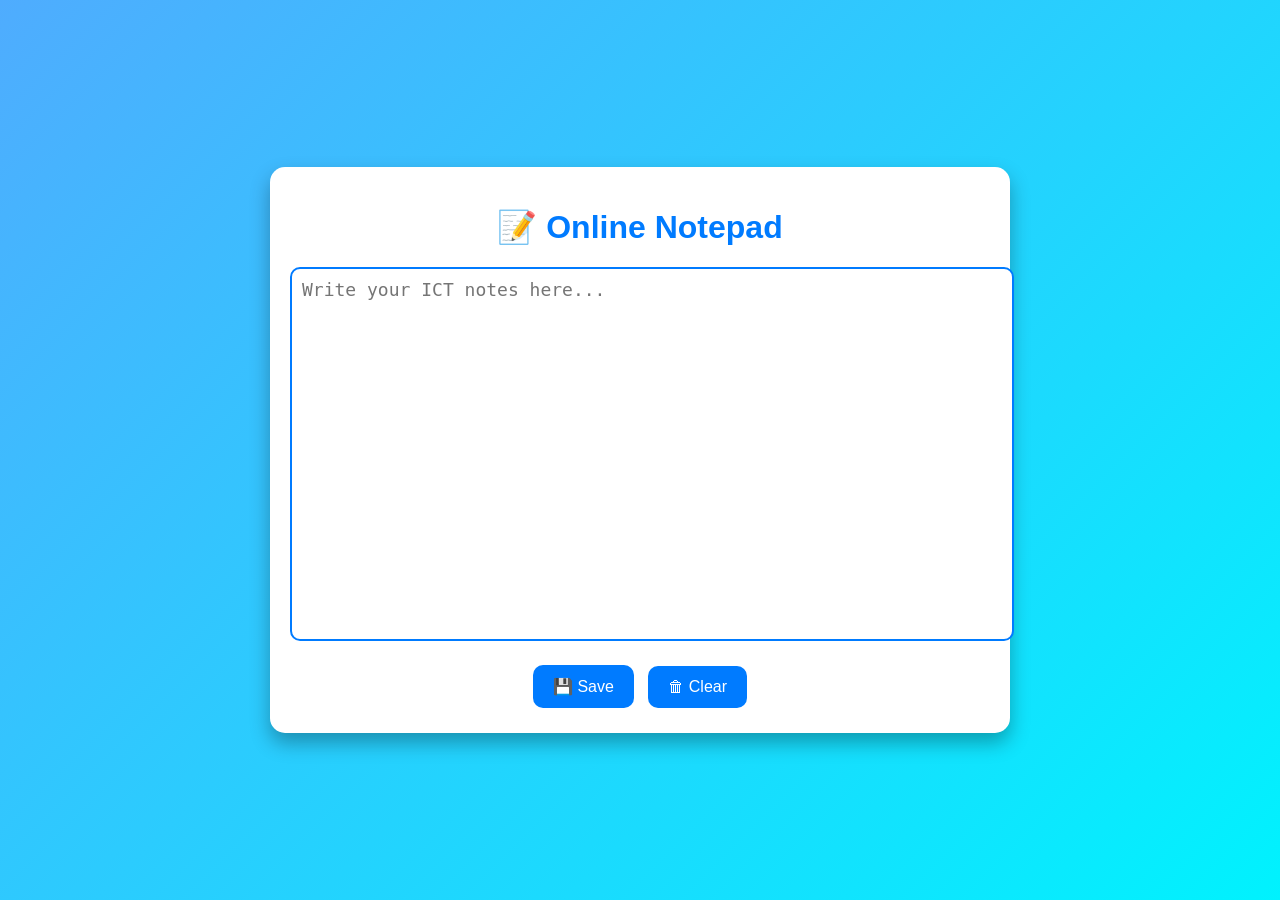
==== notepad.html @ 7fd89a6c "Create notepad.html" ====
<!DOCTYPE html>
<html lang="en">
<head>
<meta charset="UTF-8">
<meta name="viewport" content="width=device-width, initial-scale=1.0">
<title>Online Notepad</title>

<style>
body{
    margin:0;
    font-family:Arial,sans-serif;
    background:linear-gradient(135deg,#4facfe,#00f2fe);
    display:flex;
    justify-content:center;
    align-items:center;
    height:100vh;
}

.notepad{
    width:90%;
    max-width:700px;
    background:white;
    padding:20px;
    border-radius:15px;
    box-shadow:0 10px 20px rgba(0,0,0,0.3);
}

h1{
    text-align:center;
    color:#007bff;
}

textarea{
    width:100%;
    height:350px;
    padding:10px;
    font-size:18px;
    border:2px solid #007bff;
    border-radius:10px;
    resize:none;
}

.buttons{
    margin-top:15px;
    text-align:center;
}

button{
    padding:12px 20px;
    margin:5px;
    border:none;
    border-radius:10px;
    background:#007bff;
    color:white;
    font-size:16px;
    cursor:pointer;
}

button:hover{
    background:#0056b3;
}
</style>

</head>
<body>

<div class="notepad">

<h1>📝 Online Notepad</h1>

<textarea id="note" placeholder="Write your ICT notes here..."></textarea>

<div class="buttons">
<button onclick="saveNote()">💾 Save</button>
<button onclick="clearNote()">🗑 Clear</button>
</div>

</div>

<script>
const note=document.getElementById("note");

note.value=localStorage.getItem("ictNote") || "";

function saveNote(){
localStorage.setItem("ictNote",note.value);
alert("✅ Note Saved!");
}

function clearNote(){
note.value="";
localStorage.removeItem("ictNote");
}
</script>

</body>
  </html>
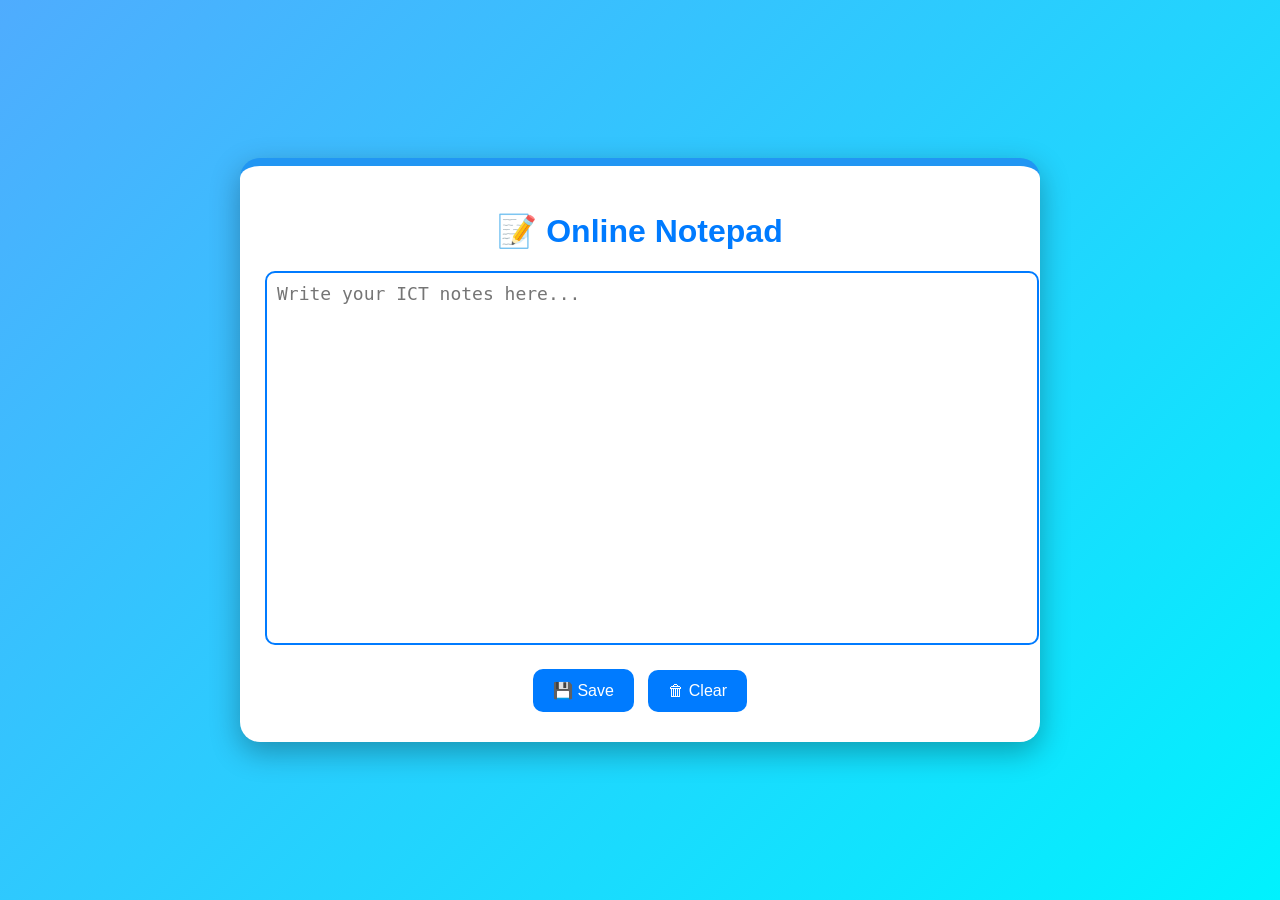
==== commit 9891fcc5: "Update notepad.html" ====
--- a/notepad.html
+++ b/notepad.html
@@ -18,11 +18,12 @@
 
 .notepad{
     width:90%;
-    max-width:700px;
+    max-width:750px;
     background:white;
-    padding:20px;
-    border-radius:15px;
-    box-shadow:0 10px 20px rgba(0,0,0,0.3);
+    padding:25px;
+    border-radius:20px;
+    box-shadow:0 10px 30px rgba(0,0,0,0.3);
+    border-top:8px solid #2196F3;
 }
 
 h1{
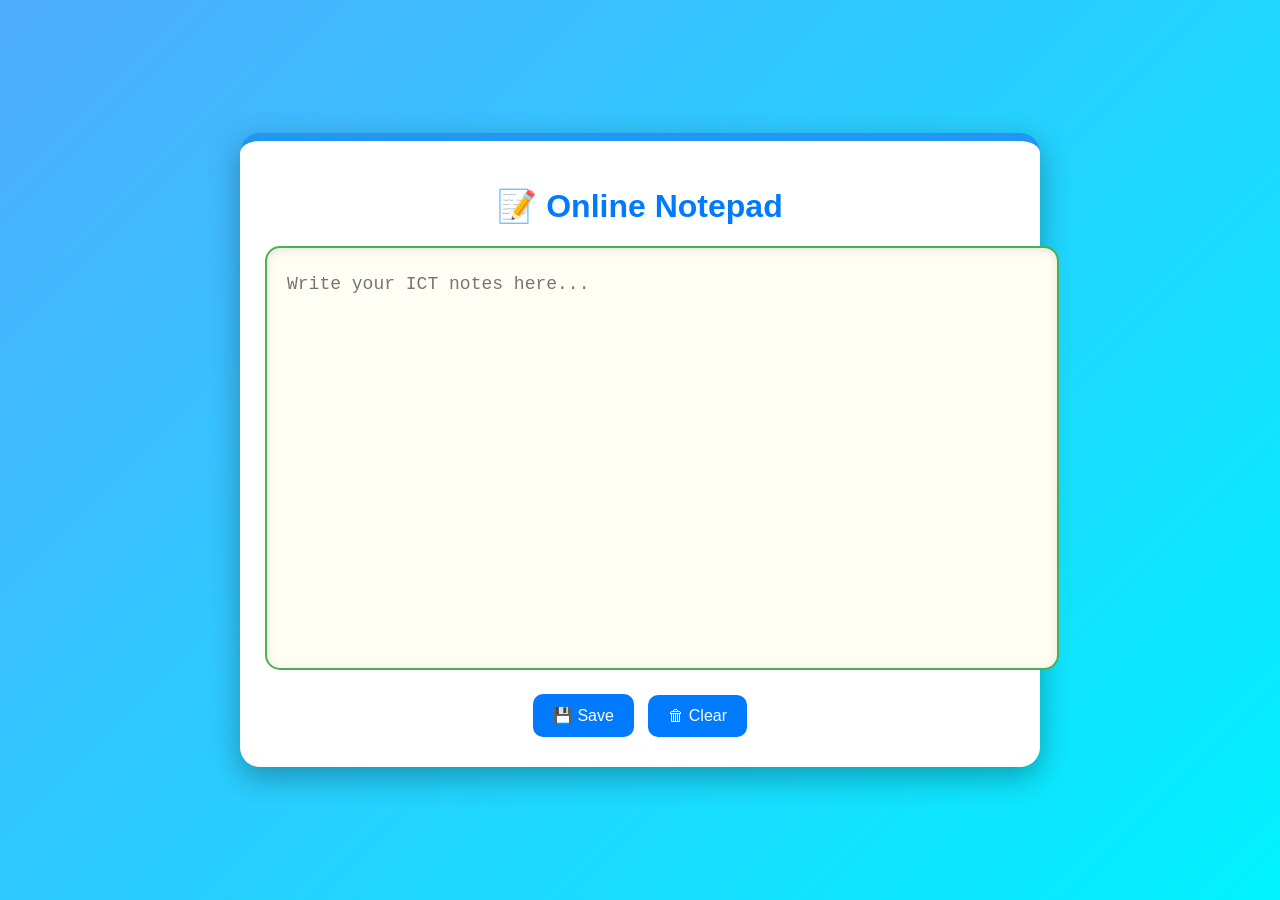
==== commit 8efac0c3: "Update notepad.html" ====
--- a/notepad.html
+++ b/notepad.html
@@ -33,13 +33,24 @@
 
 textarea{
     width:100%;
-    height:350px;
-    padding:10px;
+    height:380px;
+    padding:20px;
     font-size:18px;
-    border:2px solid #007bff;
-    border-radius:10px;
+    font-family:'Courier New', monospace;
+    background:#fffef5;
+    color:#333;
+    border:2px solid #4CAF50;
+    border-radius:15px;
+    outline:none;
     resize:none;
+    line-height:1.8;
+    box-shadow:inset 0 2px 10px rgba(0,0,0,0.1);
 }
+
+textarea:focus{
+    border-color:#2196F3;
+    box-shadow:0 0 15px rgba(33,150,243,0.4);
+    }
 
 .buttons{
     margin-top:15px;
